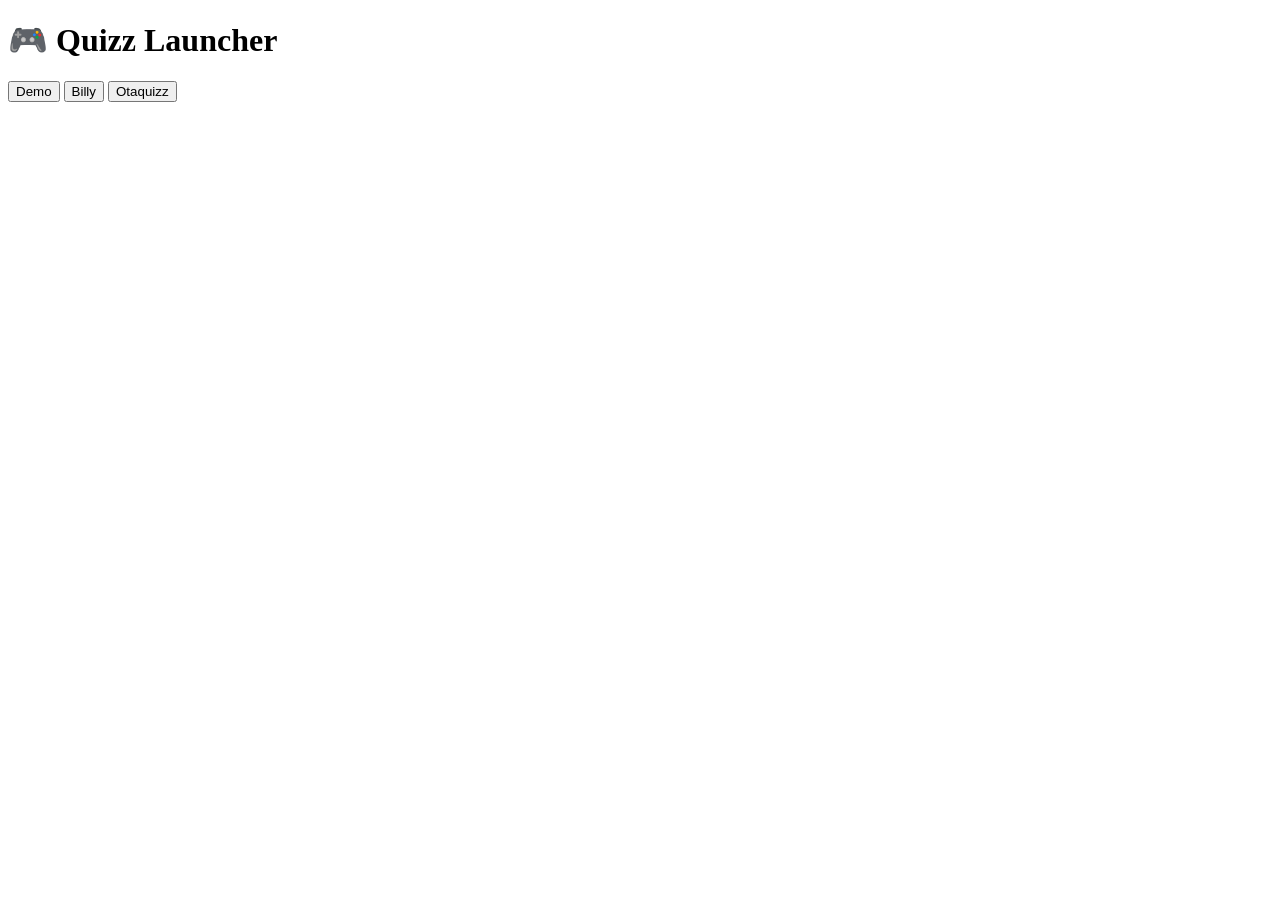
==== index.html @ b2f6aaa9 "feat: server mode" ====
<!DOCTYPE html>
<html>
<head>
    <title>Quiz Launcher</title>
</head>
<body>

<h1>🎮 Quizz Launcher</h1>
<button onclick="location.href='quizz_demo.html'">Demo</button>
<button onclick="location.href='quizz_billy.html'">Billy</button>
<button onclick="location.href='quizz_otaquizz.html'">Otaquizz</button>
</body>
</html>
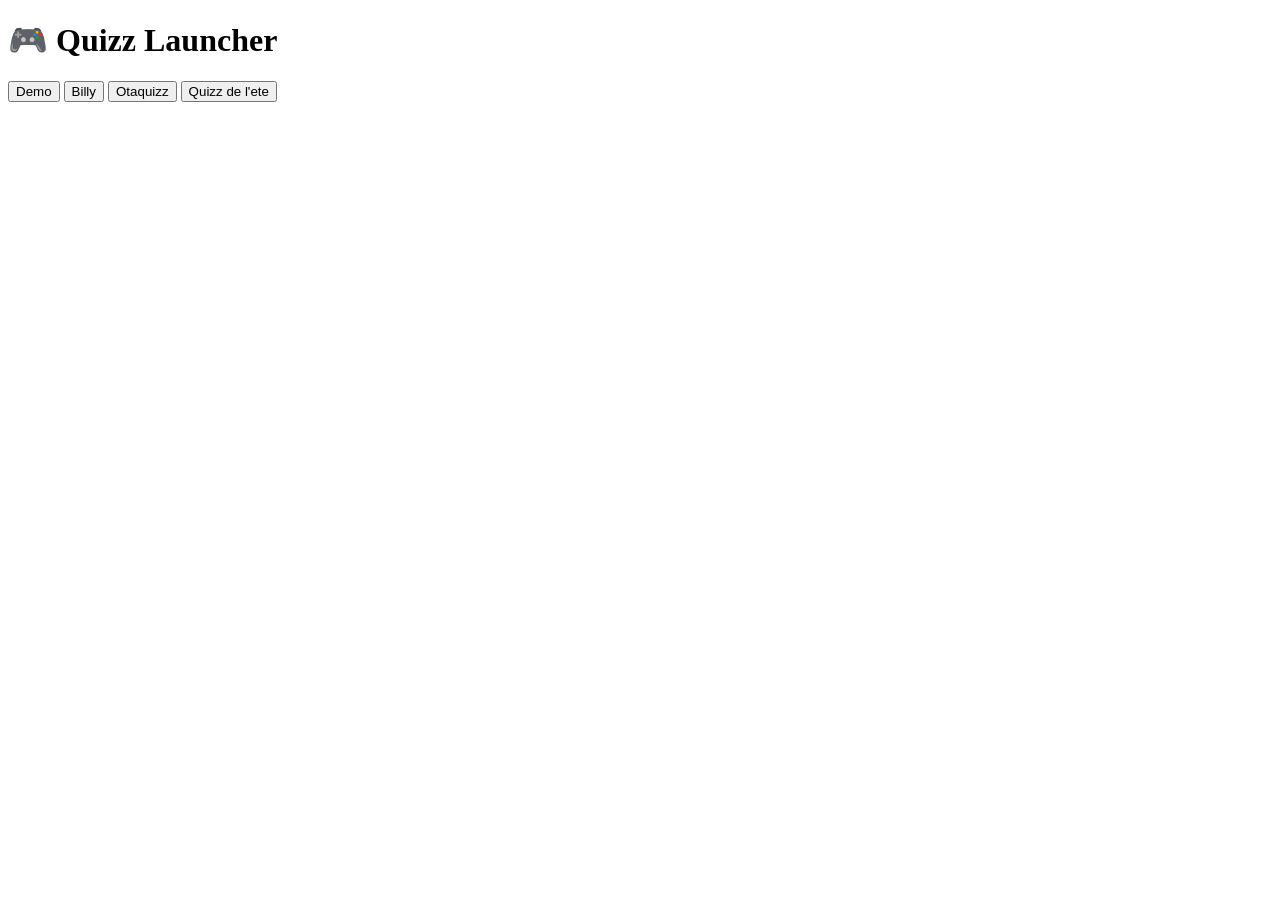
==== commit ab463838: "build" ====
--- a/index.html
+++ b/index.html
@@ -6,8 +6,9 @@
 <body>
 
 <h1>🎮 Quizz Launcher</h1>
-<button onclick="location.href='quizz_demo.html'">Demo</button>
-<button onclick="location.href='quizz_billy.html'">Billy</button>
-<button onclick="location.href='quizz_otaquizz.html'">Otaquizz</button>
+<button onclick="location.href='quizzes/demo/index.html'">Demo</button>
+<button onclick="location.href='quizzes/billy/index.html'">Billy</button>
+<button onclick="location.href='quizzes/otaquizz/index.html'">Otaquizz</button>
+<button onclick="location.href='quizzes/ete/index.html'">Quizz de l'ete</button>
 </body>
 </html>
